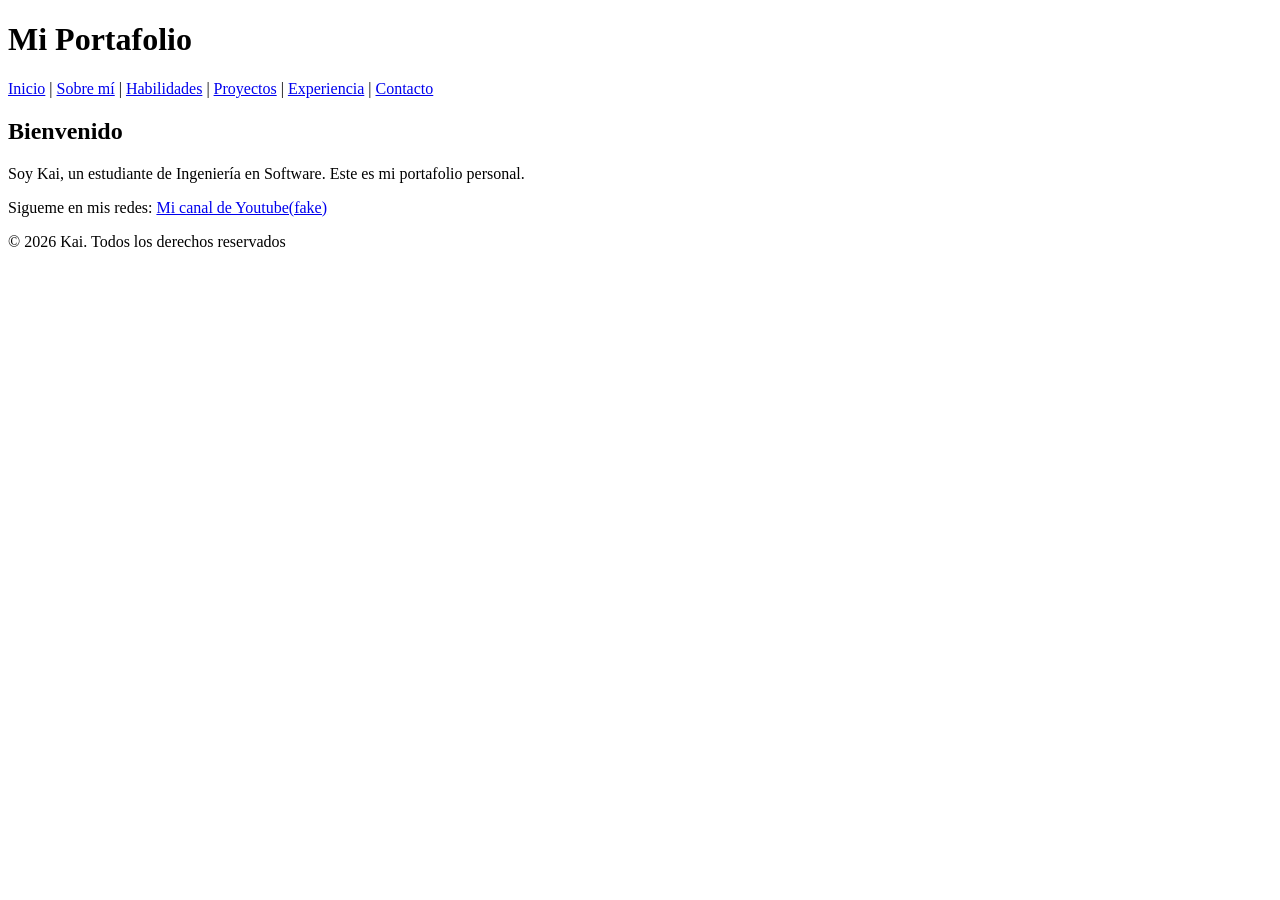
==== MiPortafolio2.0/index.html @ 67c1adb5 "hola mundo probando github" ====
<!DOCTYPE html>
<html lang="es">
<head>
  <meta charset="UTF-8">
  <meta name="viewport" content="width=device-width, initial-scale=1.0">
  <title>Portafolio - Inicio</title>
</head>
<body>
  <header>
    <h1>Mi Portafolio</h1>
    <nav>
      <a href="index.html">Inicio</a> |
      <a href="about.html">Sobre mí</a> |
      <a href="skills.html">Habilidades</a> |
      <a href="projects.html">Proyectos</a> |
      <a href="experience.html">Experiencia</a> |
      <a href="contact.html">Contacto</a>
    </nav>
  </header>
  <main>
    <h2>Bienvenido</h2>
    <p>Soy Kai, un estudiante de Ingeniería en Software. Este es mi portafolio personal.</p>
  </main>
  <footer>
              <section>
                
                Sigueme en mis redes:
                <!-- rel es por seguridad -->
                <a target="_blank" rel="noopener noreferrer" href="https://www.youtube.com">Mi canal de Youtube(fake)</a>
                
                </section> 
              <p>&copy; 2026 Kai. Todos los derechos reservados</p>
          </footer>
</body>
</html>
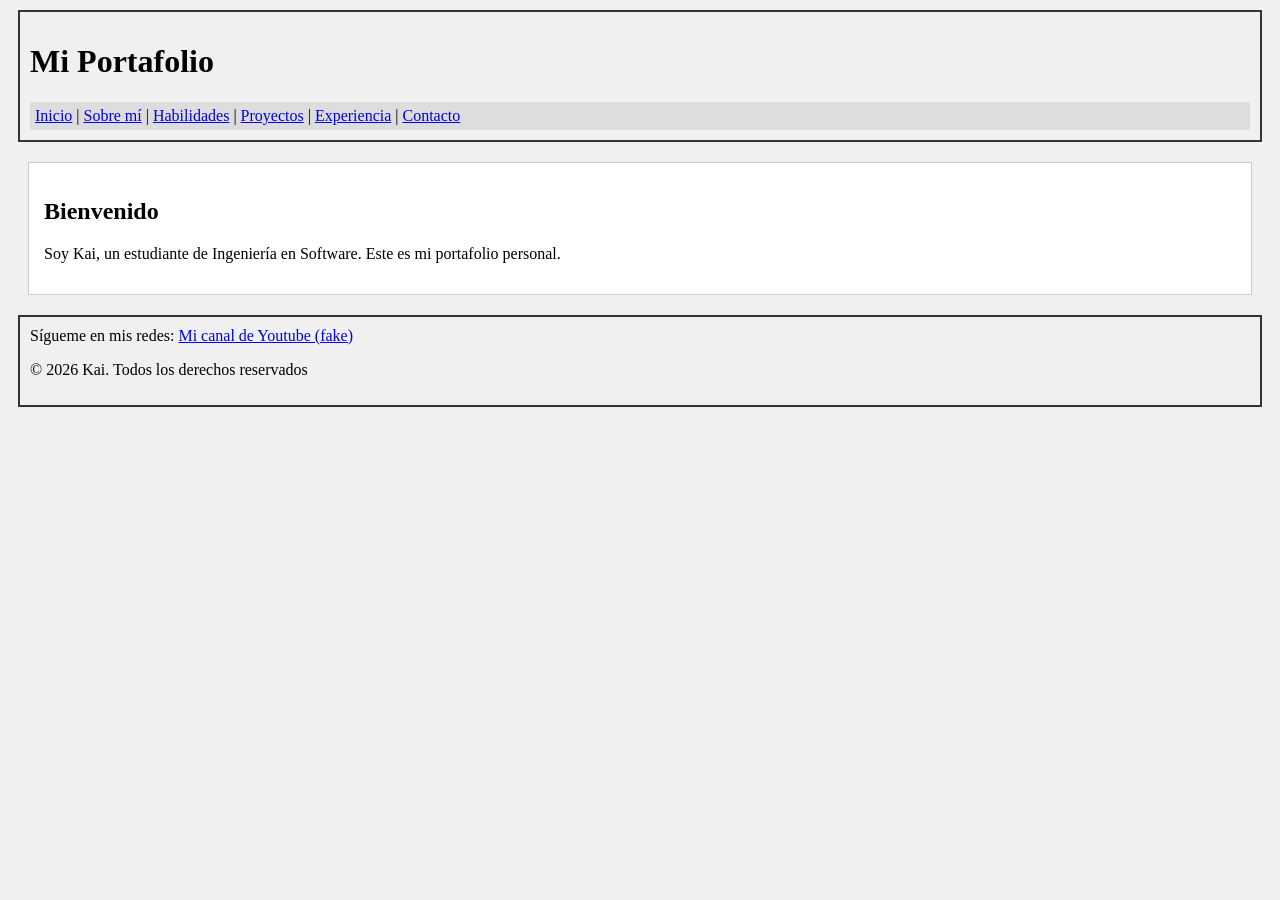
==== commit b2d9ca6a: "Index.html + CSS Añadido CSS básico al archivo index.html" ====
--- a/MiPortafolio2.0/index.html
+++ b/MiPortafolio2.0/index.html
@@ -4,6 +4,51 @@
   <meta charset="UTF-8">
   <meta name="viewport" content="width=device-width, initial-scale=1.0">
   <title>Portafolio - Inicio</title>
+  <style>
+    /* CSS Backgrounds */
+    body {
+      background-color: #f0f0f0; /* Color de fondo */
+      background-image: url('https://www.transparenttextures.com/patterns/diamond-upholstery.png'); /* Imagen de fondo */
+      background-repeat: repeat; /* Repetir imagen */
+      background-attachment: fixed; /* Fondo fijo al hacer scroll */
+    }
+
+    /* CSS Borders */
+    header, footer {
+      border: 2px solid #333; /* Borde sólido */
+      padding: 10px;
+      margin: 10px;
+    }
+
+    /* CSS Margins y Padding */
+    main {
+      margin: 20px; /* Espacio externo */
+      padding: 15px; /* Espacio interno */
+      background-color: #fff;
+      border: 1px solid #ccc;
+    }
+
+    /* CSS Units */
+    h1 {
+      font-size: 2em; /* Unidad relativa */
+    }
+    p {
+      font-size: 16px; /* Unidad absoluta en px */
+    }
+
+    /* CSS Position y Z-index */
+    nav {
+      position: relative; /* Posicionamiento relativo */
+      z-index: 10; /* Prioridad de apilamiento */
+      background-color: #ddd;
+      padding: 5px;
+    }
+
+    footer {
+      position: relative;
+      z-index: 5; /* Menor prioridad que nav */
+    }
+  </style>
 </head>
 <body>
   <header>
@@ -22,14 +67,12 @@
     <p>Soy Kai, un estudiante de Ingeniería en Software. Este es mi portafolio personal.</p>
   </main>
   <footer>
-              <section>
-                
-                Sigueme en mis redes:
-                <!-- rel es por seguridad -->
-                <a target="_blank" rel="noopener noreferrer" href="https://www.youtube.com">Mi canal de Youtube(fake)</a>
-                
-                </section> 
-              <p>&copy; 2026 Kai. Todos los derechos reservados</p>
-          </footer>
+    <section>
+      Sígueme en mis redes:
+      <a target="_blank" rel="noopener noreferrer" href="https://www.youtube.com">Mi canal de Youtube (fake)</a>
+    </section> 
+    <p>&copy; 2026 Kai. Todos los derechos reservados</p>
+  </footer>
 </body>
 </html>
+
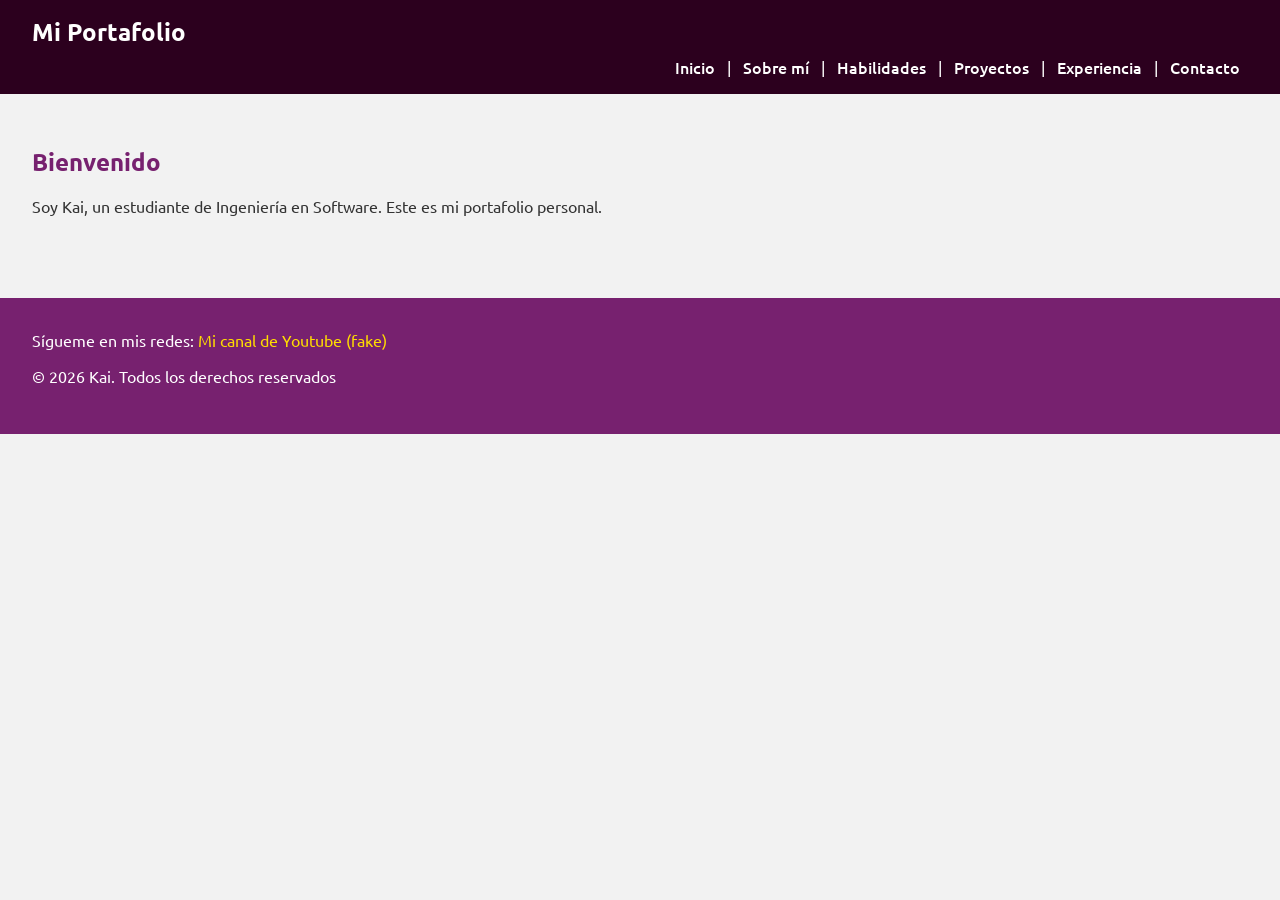
==== commit b1f568f6: "Portafolio Web + CSS parte 2: Estilo Ubuntu Portafolio web mejorado con estilos en css desde los arc" ====
--- a/MiPortafolio2.0/index.html
+++ b/MiPortafolio2.0/index.html
@@ -4,51 +4,9 @@
   <meta charset="UTF-8">
   <meta name="viewport" content="width=device-width, initial-scale=1.0">
   <title>Portafolio - Inicio</title>
-  <style>
-    /* CSS Backgrounds */
-    body {
-      background-color: #f0f0f0; /* Color de fondo */
-      background-image: url('https://www.transparenttextures.com/patterns/diamond-upholstery.png'); /* Imagen de fondo */
-      background-repeat: repeat; /* Repetir imagen */
-      background-attachment: fixed; /* Fondo fijo al hacer scroll */
-    }
-
-    /* CSS Borders */
-    header, footer {
-      border: 2px solid #333; /* Borde sólido */
-      padding: 10px;
-      margin: 10px;
-    }
-
-    /* CSS Margins y Padding */
-    main {
-      margin: 20px; /* Espacio externo */
-      padding: 15px; /* Espacio interno */
-      background-color: #fff;
-      border: 1px solid #ccc;
-    }
-
-    /* CSS Units */
-    h1 {
-      font-size: 2em; /* Unidad relativa */
-    }
-    p {
-      font-size: 16px; /* Unidad absoluta en px */
-    }
-
-    /* CSS Position y Z-index */
-    nav {
-      position: relative; /* Posicionamiento relativo */
-      z-index: 10; /* Prioridad de apilamiento */
-      background-color: #ddd;
-      padding: 5px;
-    }
-
-    footer {
-      position: relative;
-      z-index: 5; /* Menor prioridad que nav */
-    }
-  </style>
+  <!-- Enlaces a los estilos globales y específicos -->
+  <link rel="stylesheet" type="text/css" href="./styles/global.css">
+  <link rel="stylesheet" type="text/css" href="./styles/styles.css">
 </head>
 <body>
   <header>
@@ -62,10 +20,12 @@
       <a href="contact.html">Contacto</a>
     </nav>
   </header>
+
   <main>
     <h2>Bienvenido</h2>
     <p>Soy Kai, un estudiante de Ingeniería en Software. Este es mi portafolio personal.</p>
   </main>
+
   <footer>
     <section>
       Sígueme en mis redes:
@@ -75,4 +35,3 @@
   </footer>
 </body>
 </html>
-
--- a/MiPortafolio2.0/styles/global.css
+++ b/MiPortafolio2.0/styles/global.css
@@ -0,0 +1,63 @@
+/* ============================
+   IMPORTACIÓN DE FUENTES
+   ============================ */
+@import url('https://fonts.googleapis.com/css2?family=Ubuntu:wght@300;400;500;700&display=swap');
+
+/* ============================
+   VARIABLES GLOBALES
+   ============================ */
+:root {
+    /* Paleta Ubuntu */
+    --ubuntu-orange: #E95420;     /* Color principal Ubuntu */
+    --ubuntu-purple: #77216F;     /* Fondo púrpura característico */
+    --ubuntu-light-purple: #AEA79F; /* Tonos claros para contraste */
+    --ubuntu-dark-gray: #2C001E;  /* Fondo oscuro */
+    --ubuntu-light-gray: #F2F2F2; /* Fondo claro */
+    --ubuntu-accent-yellow: #FFDD00; /* Color de acento */
+
+    /* Texto y enlaces */
+    --text-primary: #FFFFFF;      /* Texto principal claro */
+    --text-secondary: #333333;    /* Texto secundario oscuro */
+    --links-normal: #E95420;      /* Enlaces en naranja Ubuntu */
+    --links-hover-dark: #FF6E40;  /* Hover en naranja más brillante */
+
+    /* Navegación */
+    --nav-background: #2C001E;    /* Fondo de barra de navegación */
+    --nav-links: #FFFFFF;         /* Texto de enlaces en nav */
+    --nav-links-hover: #FFDD00;   /* Hover en amarillo Ubuntu */
+
+    /* Botones */
+    --button-bg: #E95420;
+    --button-bg-hover: #FF6E40;
+    --button-text: #FFFFFF;
+
+    /* Footer */
+    --footer-bg: #77216F;
+    --footer-text: #FFFFFF;
+}
+
+/* ============================
+   RESET BÁSICO DE ESTILOS
+   ============================ */
+body, main, h3 {
+    padding: 0;
+    margin: 0;
+    font-family: 'Ubuntu', sans-serif;
+    background-color: var(--ubuntu-light-gray);
+    color: var(--text-secondary);
+}
+
+/* ============================
+   ESTILOS PARA ENLACES
+   ============================ */
+a {
+    color: var(--links-normal);
+    text-decoration: none;
+}
+
+a:hover {
+    color: var(--links-hover-dark);
+}
+
+
+
--- a/MiPortafolio2.0/styles/styles.css
+++ b/MiPortafolio2.0/styles/styles.css
@@ -0,0 +1,119 @@
+/* ============================
+   ESTILOS GENERALES
+   ============================ */
+header {
+    background-color: var(--nav-background);
+    color: var(--text-primary);
+    padding: 1rem;
+    text-align: center;
+}
+
+header h1 {
+    margin: 0;
+    font-size: 1.5rem;
+}
+
+nav {
+    margin-top: 0.5rem;
+}
+
+nav a {
+    color: var(--nav-links);
+    margin: 0 0.5rem;
+    font-weight: 500;
+}
+
+nav a:hover {
+    color: var(--nav-links-hover);
+}
+
+/* ============================
+   MAIN CONTENT
+   ============================ */
+main {
+    padding: 1rem;
+    text-align: center;
+}
+
+main h2 {
+    color: var(--ubuntu-purple);
+    margin-bottom: 0.5rem;
+}
+
+main p, main ul, main li {
+    font-size: 1rem;
+    line-height: 1.5;
+}
+
+/* ============================
+   FOOTER
+   ============================ */
+footer {
+    background-color: var(--footer-bg);
+    color: var(--footer-text);
+    text-align: center;
+    padding: 1rem;
+    margin-top: 2rem;
+}
+
+footer a {
+    color: var(--ubuntu-accent-yellow);
+}
+
+footer a:hover {
+    color: var(--links-hover-dark);
+}
+
+/* ============================
+   FORMULARIOS (contact.html)
+   ============================ */
+form {
+    display: flex;
+    flex-direction: column;
+    gap: 0.75rem;
+    max-width: 400px;
+    margin: 0 auto;
+}
+
+input, textarea {
+    padding: 0.5rem;
+    border: 1px solid var(--ubuntu-light-purple);
+    border-radius: 4px;
+    font-family: 'Ubuntu', sans-serif;
+}
+
+input[type="submit"], input[type="reset"] {
+    background-color: var(--button-bg);
+    color: var(--button-text);
+    border: none;
+    cursor: pointer;
+    font-weight: 600;
+}
+
+input[type="submit"]:hover, input[type="reset"]:hover {
+    background-color: var(--button-bg-hover);
+}
+
+/* ============================
+   MOBILE-FIRST RESPONSIVE
+   ============================ */
+@media (min-width: 768px) {
+    header {
+        text-align: left;
+        padding: 1rem 2rem;
+    }
+
+    nav {
+        text-align: right;
+    }
+
+    main {
+        text-align: left;
+        padding: 2rem;
+    }
+
+    footer {
+        text-align: left;
+        padding: 2rem;
+    }
+}
